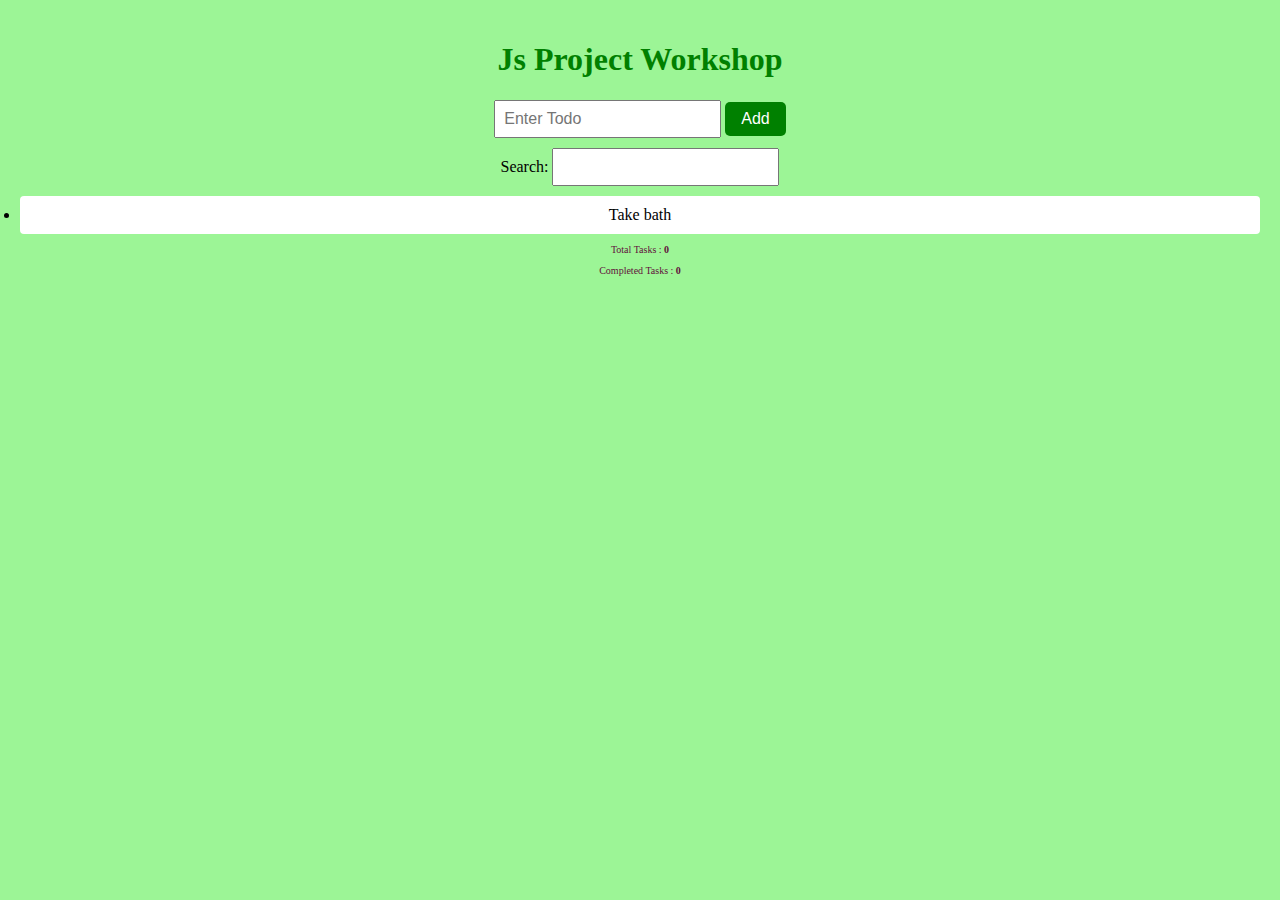
==== todoproject/index.html @ adef38fa "this is the final day" ====
<!DOCTYPE html>
<html lang="en">
<head>
    <meta charset="UTF-8">
    <meta name="viewport" content="width=device-width, initial-scale=1.0">
    <title>Document</title>
    <link rel="stylesheet" href="./style.css">
</head>
<body>
    <h1>Js Project Workshop</h1>
    <div>
        <input type="text" name="todoInput" id="todoInput" placeholder="Enter Todo">
        <button type="submit" onclick="addTask()" >Add</button>
    </div>

      <div>
        <label for="searchInput">Search:</label>
        <input type="text" name="searchInput" oninput="filterTasks()" id="searchInput">
    </div>

    <ul id="todoList">
        <li>Take bath</li>
    </ul>

    <div>
        <p>Total Tasks : <span id="totalTasks">0</span></p>
        <p>Completed Tasks : <span id="completedTasks">0</span></p>
    </div>
    <script src="./script.js"></script>
</body>
</html>
---- todoproject/style.css ----
body{
    background-color:rgb(156, 245, 150);
    font-family: cursive;
    margin:0;
    padding:20px;
    text-align: center;
}

h1{
    color: green;
}

div{
    margin-bottom: 10px;
}

input[type='text']{
    padding: 8px;
    font-size: 16px;
}

button{
    padding: 8px 16px;
    font-size: 16px;
    cursor: pointer;
    background-color: green;
    color: white;
    border-radius: 5px;
    border: none;
}

button:hover{
    background-color: rgb(67, 23, 40);
}

p{
    color: rgb(98, 15, 59);
    font-size: 10px;
}

span{
    font-weight: bold;
}

ul{
    list-style-type: disc;
    padding: 0;
    margin:0;
}

li{
    background-color: white;
    padding: 10px;
    margin: 5px  0;
    border-radius: 4px;
    cursor: pointer;
}

li.completed{
    text-decoration: line-through;
    color: blueviolet;
}

li.hover{
    background-color: whitesmoke;
}
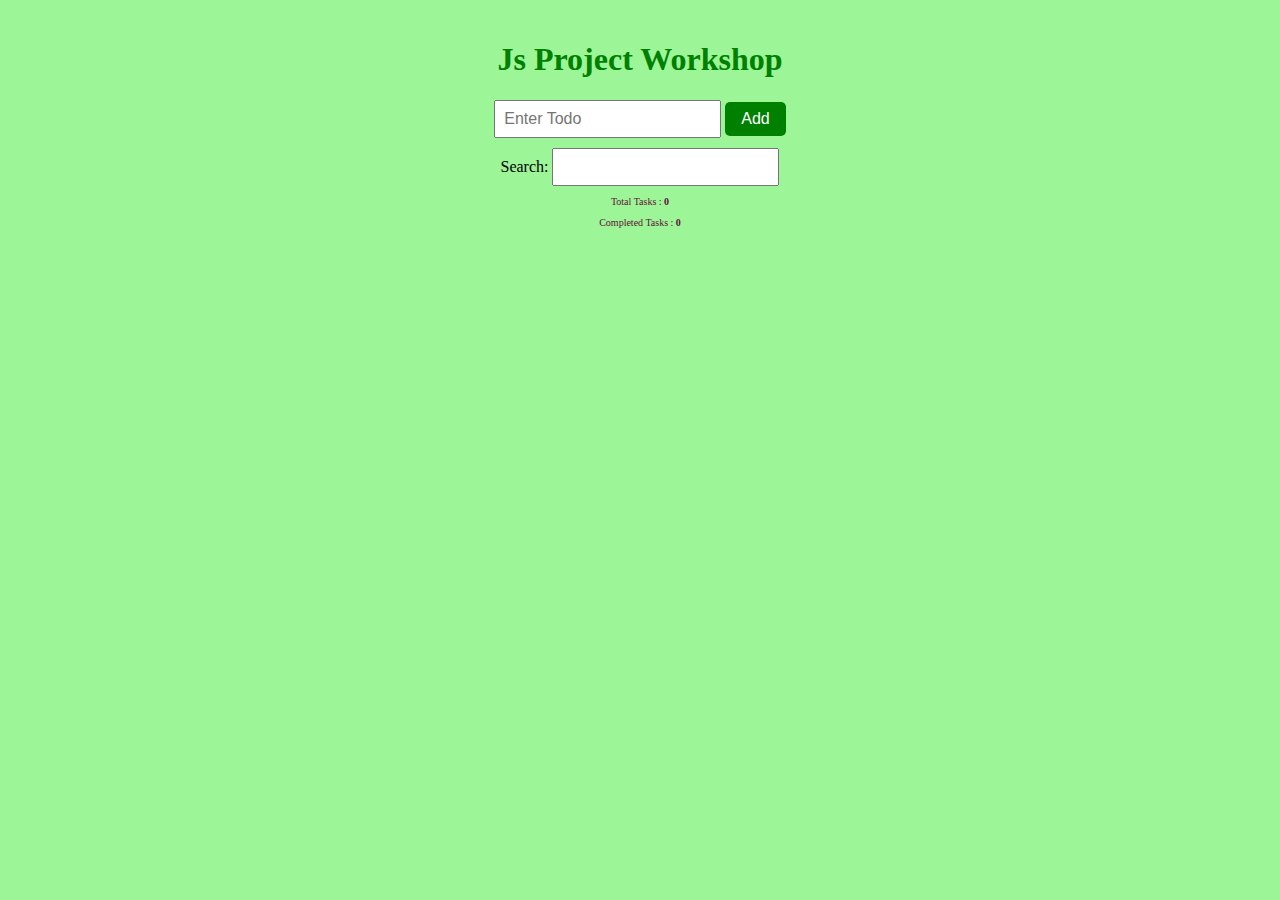
==== commit 7b398e03: "this is the final day" ====
--- a/todoproject/index.html
+++ b/todoproject/index.html
@@ -19,7 +19,7 @@
     </div>
 
     <ul id="todoList">
-        <li>Take bath</li>
+      
     </ul>
 
     <div>
